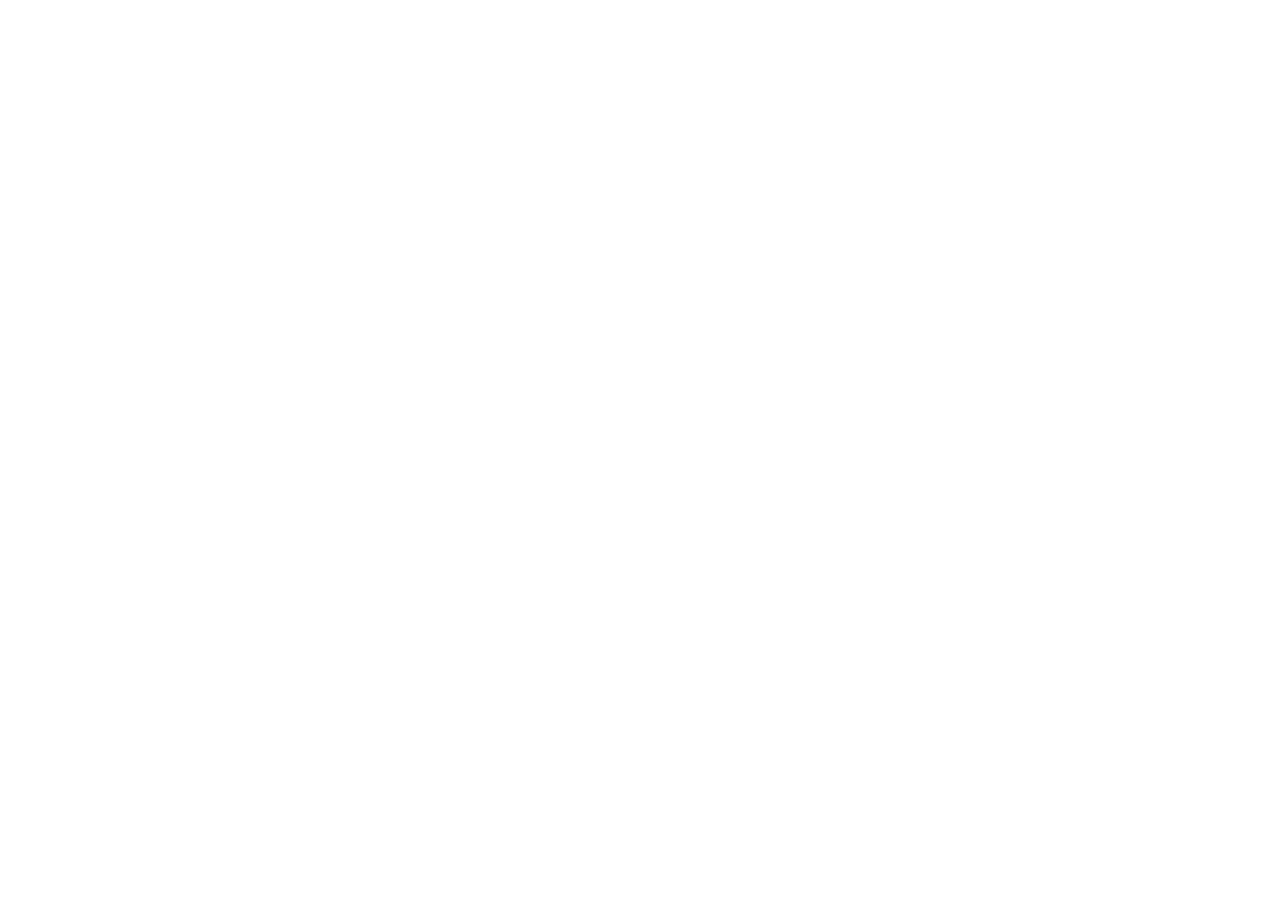
==== src/index.html @ 797104a4 "Initial commit" ====
<!DOCTYPE html>
<html lang="en">
  <head>
    <meta charset="UTF-8" />
    <link rel="icon" type="image/svg+xml" href="/favicon.svg" />
    <meta name="viewport" content="width=device-width, initial-scale=1.0" />
    <title>Vanilla App Template</title>
    <link rel="stylesheet" href="./css/styles.css" />
  </head>
  <body>
    <load src="./partials/header.html" icon-path="img/sprite.svg#logo" />

    <main>
      <!-- Loads the specified .html file -->
      <load src="./partials/vite-promo.html" />
      <load src="./partials/badges.html" />
    </main>

    <load src="./partials/footer.html" />

    <script type="module" src="./main.js"></script>
  </body>
</html>
---- src/css/styles.css ----
/**
  |============================
  | include css partials with
  | default @import url()
  |============================
*/
/* Common styles */
@import url('./reset.css');
@import url('./base.css');
@import url('./container.css');
@import url('./animations.css');

/* Sections style */
@import url('./header.css');
@import url('./vite-promo.css');
@import url('./badges.css');
@import url('./back-link.css');
@import url('./footer.css');
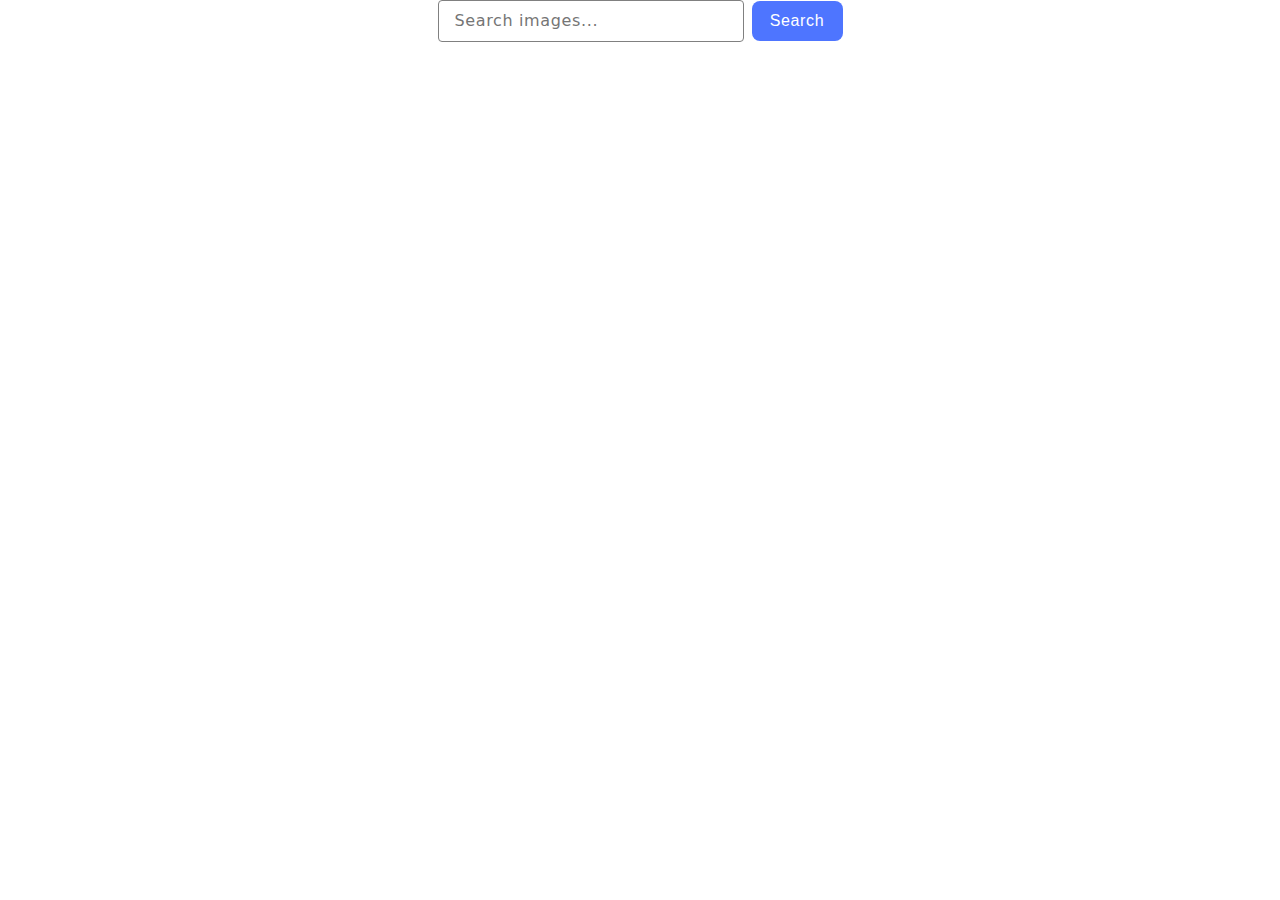
==== commit a7c2d26d: "html" ====
--- a/src/index.html
+++ b/src/index.html
@@ -4,19 +4,23 @@
     <meta charset="UTF-8" />
     <link rel="icon" type="image/svg+xml" href="/favicon.svg" />
     <meta name="viewport" content="width=device-width, initial-scale=1.0" />
-    <title>Vanilla App Template</title>
+    <title>GoIt-js-hw-12</title>
     <link rel="stylesheet" href="./css/styles.css" />
   </head>
   <body>
-    <load src="./partials/header.html" icon-path="img/sprite.svg#logo" />
-
-    <main>
-      <!-- Loads the specified .html file -->
-      <load src="./partials/vite-promo.html" />
-      <load src="./partials/badges.html" />
-    </main>
-
-    <load src="./partials/footer.html" />
+    <form class="form">
+      <label>
+        <input
+          class="input"
+          type="text"
+          name="state"
+          placeholder="Search images..."
+        />
+      </label>
+      <button type="submit" class="button">Search</button>
+    </form>
+    <span class="loader"></span>
+    <ul class="gallery"></ul>
 
     <script type="module" src="./main.js"></script>
   </body>
--- a/src/css/styles.css
+++ b/src/css/styles.css
@@ -10,9 +10,93 @@
 @import url('./container.css');
 @import url('./animations.css');
 
-/* Sections style */
-@import url('./header.css');
-@import url('./vite-promo.css');
-@import url('./badges.css');
-@import url('./back-link.css');
-@import url('./footer.css');
+form {
+  margin: 0 auto 14px;
+  display: flex;
+  align-items: center;
+  column-gap: 8px;
+}
+
+button {
+  font-size: 16px;
+  font-weight: 500;
+  line-height: 1.5;
+  letter-spacing: 0.04em;
+  color: #fff;
+  background-color: #4e75ff;
+  border: none;
+  border-radius: 8px;
+  padding: 8px 16px;
+  width: 91px;
+  height: 40px;
+}
+
+button:hover {
+  background-color: #6c8cff;
+}
+
+input {
+  border: 1px solid #808080;
+  border-radius: 4px;
+  width: 272px;
+  padding: 8px 16px;
+  font-family: var(--font-family);
+  font-weight: 400;
+  font-size: 16px;
+  line-height: 150%;
+  letter-spacing: 0.04em;
+  color: #808080;
+}
+
+input:hover {
+  border-color: #000;
+}
+
+input:focus {
+  outline: none;
+  border-color: #4e75ff;
+}
+
+input:focus::placeholder {
+  color: #4e75ff;
+}
+
+.gallery {
+  display: grid;
+  grid-template-columns: repeat(3, 360px);
+  gap: 24px;
+}
+
+
+.loader {
+  display: none;
+  width: 48px;
+  height: 48px;
+  border-radius: 50%;
+  border-top: 4px solid rgb(60, 60, 218);
+  border-right: 4px solid transparent;
+  box-sizing: border-box;
+  animation: rotation 1s linear infinite;
+  margin-bottom: 14px;
+}
+.loader::after {
+  content: '';
+  box-sizing: border-box;
+  position: absolute;
+  left: 0;
+  top: 0;
+  width: 48px;
+  height: 48px;
+  border-radius: 50%;
+  border-left: 4px solid rgb(238, 238, 10);
+  border-bottom: 4px solid transparent;
+  animation: rotation 0.5s linear infinite reverse;
+}
+@keyframes rotation {
+  0% {
+    transform: rotate(0deg);
+  }
+  100% {
+    transform: rotate(360deg);
+  }
+}